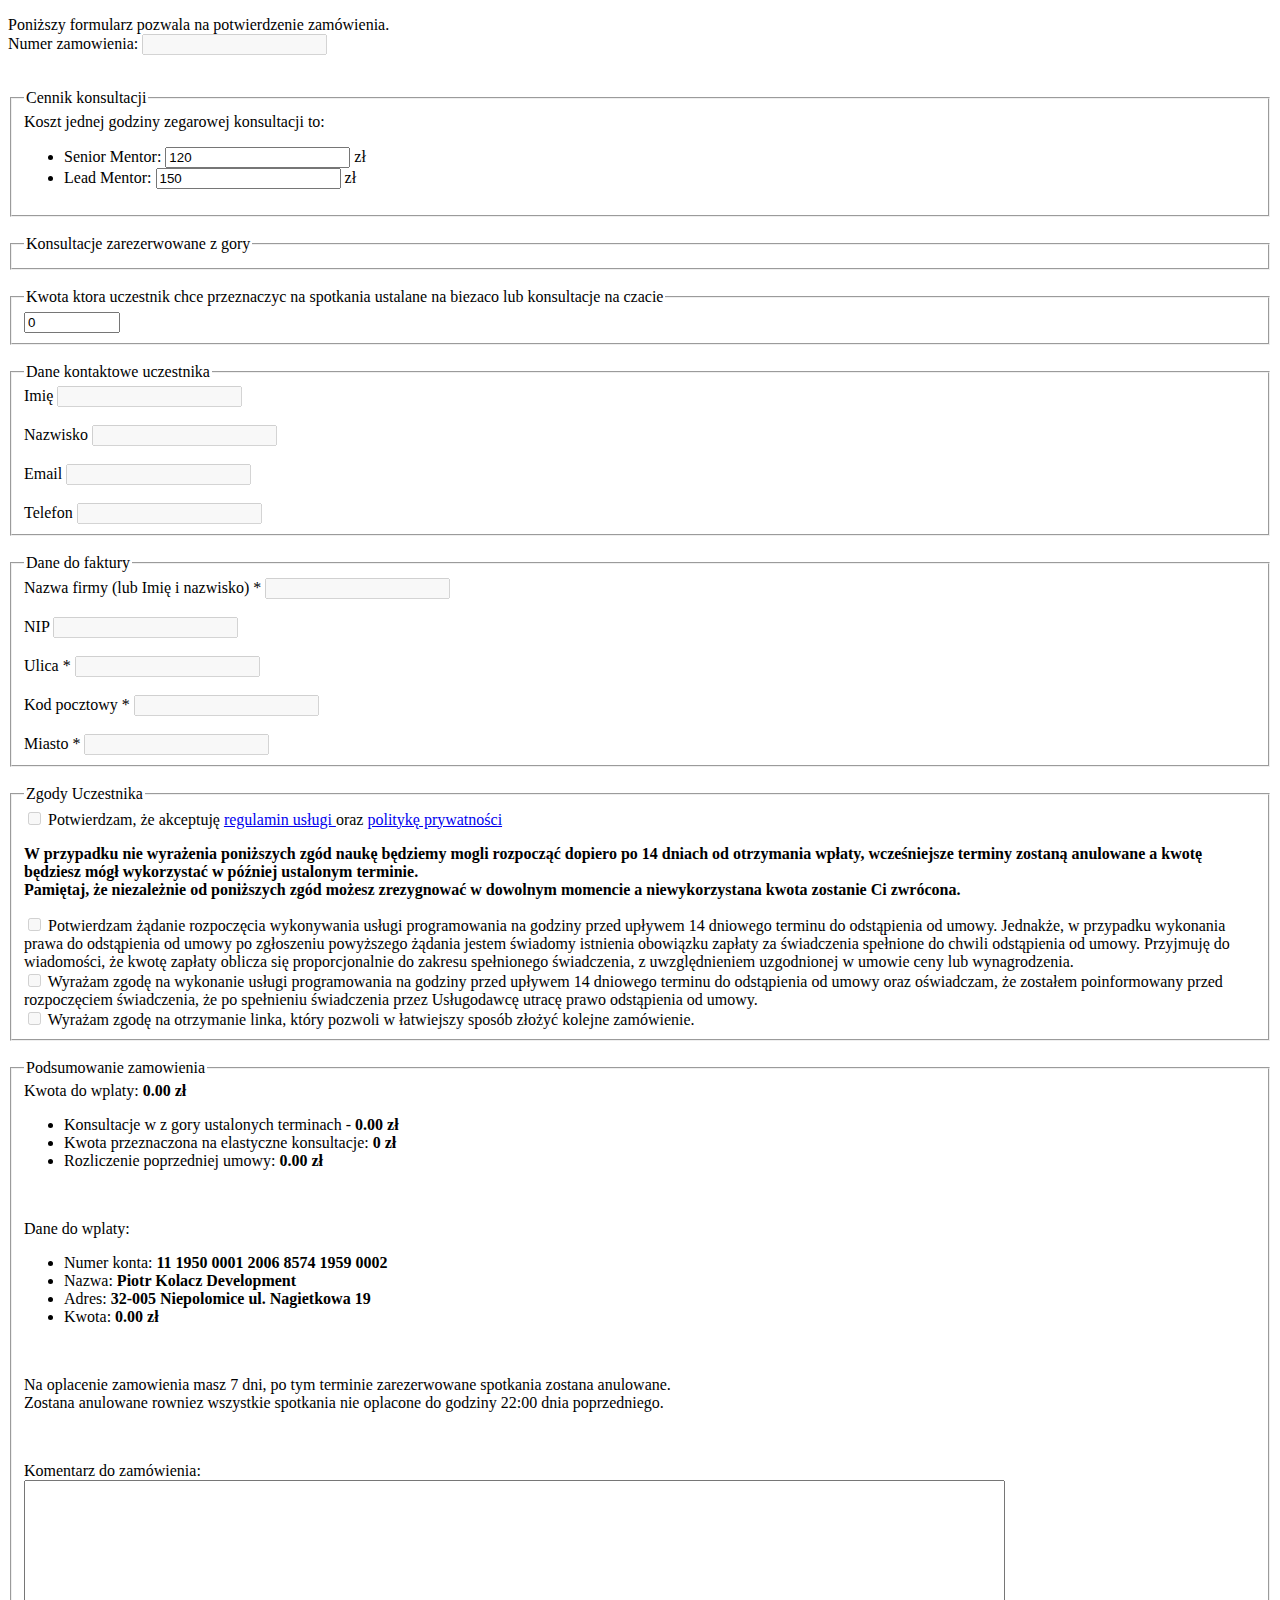
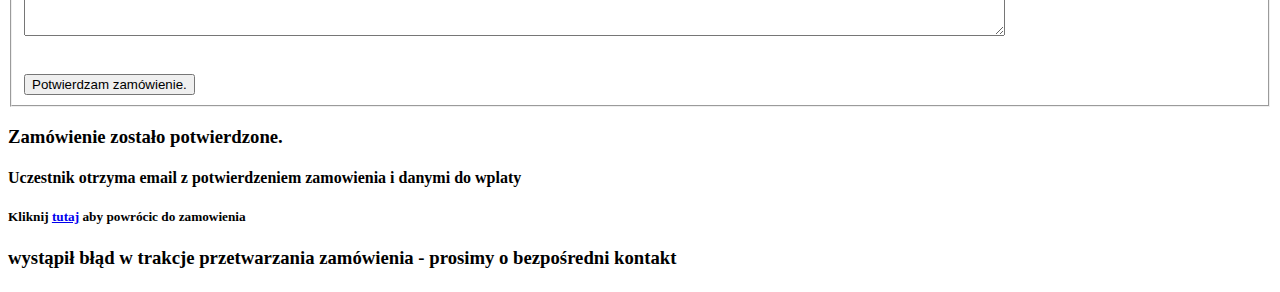
==== form_confirm_order.html @ fe389d99 "Update form_confirm_order.html" ====
<!DOCTYPE html>
<html lang="pl">
<head>
  <meta charset="utf-8">
   <link rel="stylesheet" href="css/forms_to_unify.css">
</head>
<body onload="fillInputsFromGetParameters(true, true, true);">


<form class="form" id="gform" method="post" action="https://script.google.com/a/passionatesoftwareengineer.com/macros/s/AKfycbwQGPMnhjW4bW7VDN8vUaI4kVP85nQKHcswLtyejQ/exec">
<p>
  Poniższy formularz pozwala na potwierdzenie zamówienia. <br>
  Numer zamowienia: <input disabled type="text" id="order_number" name="order_number" ></input>
</p>

<br/>
  <div class="form-row">
    <fieldset>
      <legend>Cennik konsultacji</legend>
      Koszt jednej godziny zegarowej konsultacji to:
      <ul>
        <li>Senior Mentor: <input type="number" value="120" id="senior_price" name="senior_price"/> zł</li>
        <li>Lead Mentor: <input type="number" value="150" id="lead_price" name="lead_price"/> zł</li>
      </ul>
    </fieldset>
  </div>
  <br/>
  <div class="form-row">
    <fieldset id="available_meetings">
      <legend>Konsultacje zarezerwowane z gory</legend>
    </fieldset>
  </div>
  <br/>
  <div class="form-row">
    <fieldset>
      <legend>Kwota ktora uczestnik chce przeznaczyc na spotkania ustalane na biezaco lub
        konsultacje na czacie
      </legend>
      <input id="additional_funds" name="additional_funds" type="number" min="0" max="1000" step="0.01"
             onchange="sumUpValues()" required data-error="Musisz wypełnić pole" id="field-message"
             value="0">
      <br>
    </fieldset>
  </div>
  <br/>
  <div class="form-row">
    <fieldset>
      <legend>Dane kontaktowe uczestnika</legend>
      <div class="form-row">
        <label for="field-name">Imię</label>
        <input disabled type="text" name="name" required id="name" data-error="Imie jest wymagane">
      </div>
      <br/>
      <div class="form-row">
        <label for="field-name">Nazwisko</label>
        <input disabled type="text" name="surname" required id="surname" data-error="Nazwisko jest wymagane">
      </div>
      <br/>
      <div class="form-row">
        <label for="field-email">Email</label>
        <input disabled type="email" name="email" required id="email" data-error="Wpisz poprawny email"
               pattern="[^@\s]+@[^@\s]+\.[^@\s]+">
      </div>
      <br/>
      <div class="form-row">
        <label for="field-mobile">Telefon</label>
        <input disabled type="tel" name="mobile" required id="mobile"
               data-error="Wpisz poprawny nr telefonu"
               pattern="[0-9]{9}">
      </div>
    </fieldset>
  </div>
  
  <br/>
  <div class="form-row">
    <fieldset>
      <legend>Dane do faktury</legend>
      <div class="form-row">
        <label for="field-name">Nazwa firmy (lub Imię i nazwisko) *</label>
        <input disabled type="text" id="invoice_name" name="invoice_name" required data-error="Pole jest wymagane">
      </div>
      <br/>
      <div class="form-row">
        <label for="field-mobile">NIP</label>
        <input disabled type="text" id="invoice_tax_identifier" name="invoice_tax_identifier">
      </div>
      <br/>
      <div class="form-row">
        <label for="field-name">Ulica *</label>
        <input disabled type="text" id="invoice_street" name="invoice_street" required id="field-surname" data-error="Pole jest wymagane">
      </div>
      <br/>
      <div class="form-row">
        <label for="field-email">Kod pocztowy *</label>
        <input disabled type="text" id="invoice_postcode" name="invoice_postcode" required id="field-email" data-error="Pole jest wymagane">
      </div>
      <br/>
      <div class="form-row">
        <label for="field-mobile">Miasto *</label>
        <input disabled type="text" id="invoice_city" name="invoice_city" required>
      </div>
    </fieldset>
  </div>
  
  <br/>
  <div class="form-row">
    <fieldset>
      <legend>Zgody Uczestnika</legend>
      <label class="checkbox-cnt">
        <input disabled type="checkbox" required data-error="Musisz wypełnić pole" name="accept_mandatory_regulations" id="accept_mandatory_regulations">
        <i class="state" aria-hidden="true"></i>
        <span>Potwierdzam, że akceptuję <a
            href="https://docs.google.com/document/d/1VKS2Cc6A1NSX39RddMF0czKoT2RPpeHPoybc3W_sCpk/edit?usp=sharing">regulamin usługi </a> oraz <a
            href="https://docs.google.com/document/d/16wYDSoZAFlKrCWX-Bi0fI-021n06gnwcZS6ZRi0mwQ8/edit?usp=sharing">politykę prywatności</a>
      </span>
      </label>
      <br/>
      <p><b>W przypadku nie wyrażenia poniższych zgód naukę będziemy mogli rozpocząć dopiero po 14
        dniach od otrzymania wpłaty, wcześniejsze terminy zostaną anulowane a kwotę będziesz mógł wykorzystać w później ustalonym terminie.
        <br/>Pamiętaj, że niezależnie od poniższych zgód możesz zrezygnować w dowolnym momencie a niewykorzystana kwota zostanie Ci zwrócona.</b></p>
      <label class="checkbox-cnt">
        <input disabled type="checkbox" data-error="Musisz wypełnić pole" name="confirm_start_service_before_14_days" id="confirm_start_service_before_14_days">
        <i class="state" aria-hidden="true"></i>
        <span>Potwierdzam żądanie rozpoczęcia wykonywania usługi programowania na
      godziny przed upływem 14 dniowego terminu do odstąpienia od umowy.
      Jednakże, w przypadku wykonania prawa do odstąpienia od umowy po
      zgłoszeniu powyższego żądania jestem świadomy istnienia obowiązku zapłaty za
      świadczenia spełnione do chwili odstąpienia od umowy. Przyjmuję do
      wiadomości, że kwotę zapłaty oblicza się proporcjonalnie do zakresu
      spełnionego świadczenia, z uwzględnieniem uzgodnionej w umowie ceny lub
      wynagrodzenia.
      </span>
      </label>
      <br/>
      <label class="checkbox-cnt">
        <input disabled type="checkbox" data-error="Musisz wypełnić pole" name="confirm_finish_service_before_14_days" id="confirm_finish_service_before_14_days">
        <i class="state" aria-hidden="true"></i>
        <span>Wyrażam zgodę na wykonanie usługi programowania na godziny przed
upływem 14 dniowego terminu do odstąpienia od umowy oraz oświadczam, że
zostałem poinformowany przed rozpoczęciem świadczenia, że po spełnieniu
świadczenia przez Usługodawcę utracę prawo odstąpienia od umowy.
      </span>
      </label>
      
      <br/>
      <label class="checkbox-cnt">
        <input disabled type="checkbox" data-error="Musisz wypełnić pole" id="confirm_marketing" name="confirm_marketing">
        <i class="state" aria-hidden="true"></i>
        <span>Wyrażam zgodę na otrzymanie linka, który pozwoli w łatwiejszy sposób złożyć kolejne zamówienie.
      </span>
      </label>

    </fieldset>
  </div>
  <br/>
  <div class="form-row">
    <fieldset>
      <legend>Podsumowanie zamowienia</legend>
      Kwota do wplaty: <b><span id="total_sum">0 zł</span></b>
      <ul>
        <li>Konsultacje w z gory ustalonych terminach - <b> <span
            id="reserved_hours_sum">0.00 zł</span></b></li>
        <li>Kwota przeznaczona na elastyczne konsultacje: <b> <span
            id="additional_funds_sum">0.00 zł</span></b></li>
        <li>Rozliczenie poprzedniej umowy: <b> <span
            id="amount_to_return_sum">0.00 zł</span></b></li>
      </ul>
      <input disabled type="hidden" id="reserved_hours_sum_input" name="reserved_hours_sum_input" value="0">
      <input disabled type="hidden" id="total_sum_input" name="total_sum_input" value="0">
      <input type="hidden" id="amount_to_return" name="amount_to_return" value="0">
      
      <br/>
      <p> Dane do wplaty:
      <ul>
        <li>Numer konta: <b>11 1950 0001 2006 8574 1959 0002</b></li>
        <li>Nazwa: <b>Piotr Kolacz Development</b></li>
        <li>Adres: <b>32-005 Niepolomice ul. Nagietkowa 19</b></li>
        <li>Kwota: <b><span id="total_sum_transfer">0 zł</span></b></li>
      </ul>
      </p>
      
      <br/>
      <p>Na oplacenie zamowienia masz 7 dni, po tym terminie zarezerwowane spotkania zostana anulowane. <br/>
      Zostana anulowane rowniez wszystkie spotkania nie oplacone do godziny 22:00 dnia poprzedniego.</p>
    
      <br/>
      <p> Komentarz do zamówienia: <br/>
      <textarea name="additional_comment" id="additional_comment" cols="120" rows="10"></textarea>  
      </p> 
    
      <br/>
      <div class="form-row">
        <button type="submit" class="submit-btn">
          Potwierdzam zamówienie.
        </button>
      </div>
    </fieldset>
  </div>
  
</div>
</form>
<div class="answer" id="thankyou_message">
                        <h3>Zamówienie zostało potwierdzone.</h3>
                        <h4>Uczestnik otrzyma email z potwierdzeniem zamowienia i danymi do wplaty </h4>
                        <h5>Kliknij <a href="javascript:void(0)" onclick="showFormAgain()">tutaj</a> aby powrócic do zamowienia</h5>
                    </div>
<div>
  
  <div class="answer" id="error_message">
                        <h3>wystąpił błąd w trakcje przetwarzania zamówienia - prosimy o bezpośredni kontakt</h3>
                        <h4></h4>
                        <h5 id="error_message_content"></h5>
                    </div>
 
  

<script type="text/javascript" src="js/order_forms.js"></script>
<script type="text/javascript" src="js/form-submission-handler.js"></script>
</body>
</html>
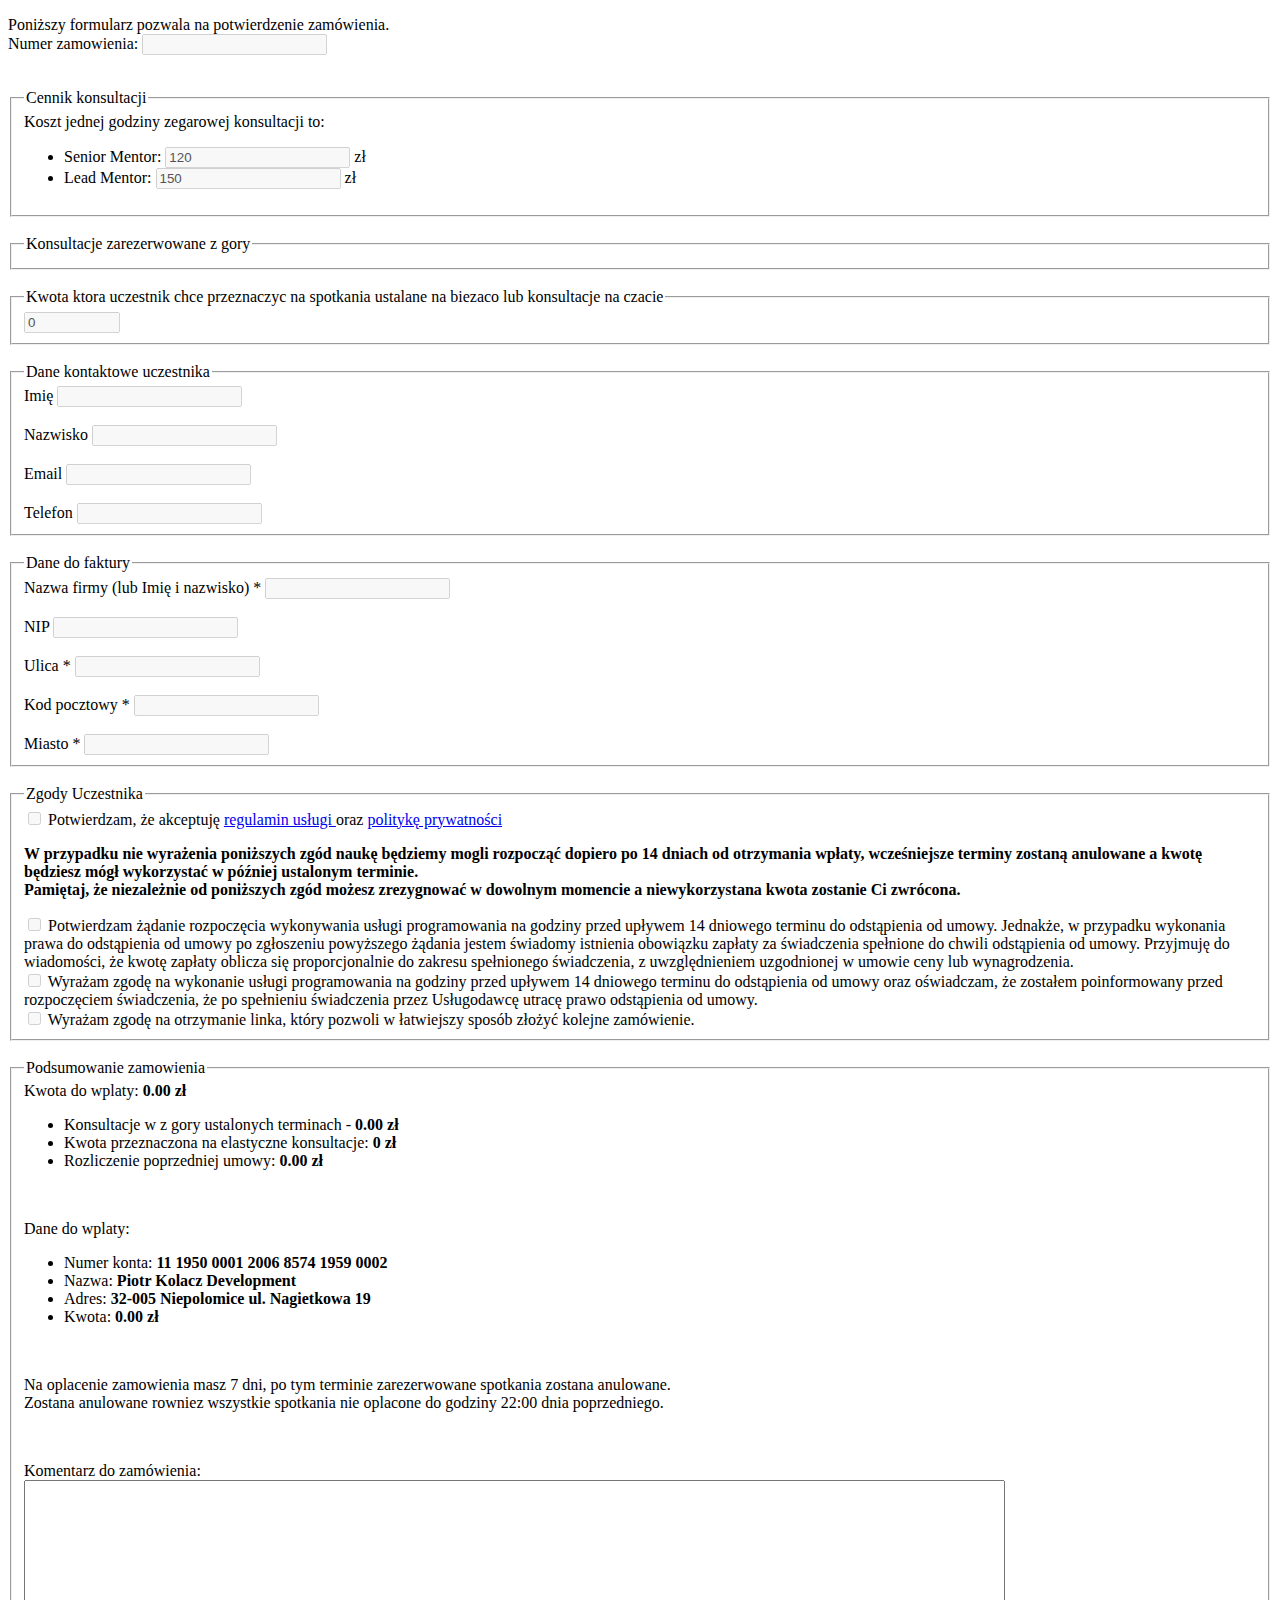
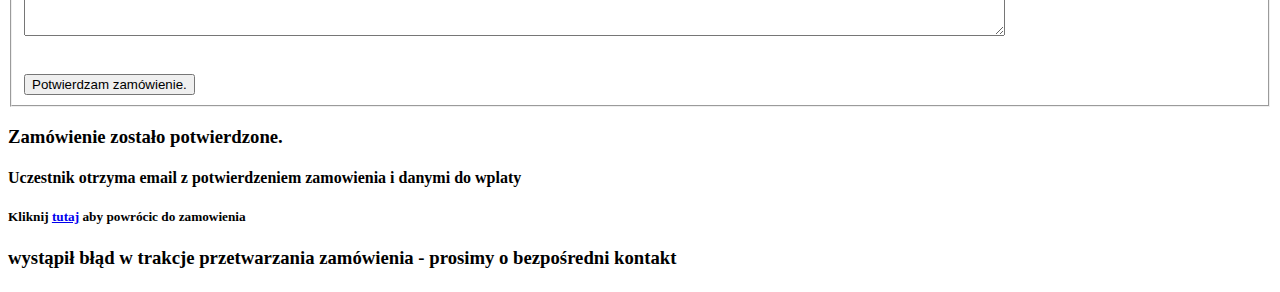
==== commit a81f4e0e: "Update form_confirm_order.html" ====
--- a/form_confirm_order.html
+++ b/form_confirm_order.html
@@ -19,8 +19,8 @@
       <legend>Cennik konsultacji</legend>
       Koszt jednej godziny zegarowej konsultacji to:
       <ul>
-        <li>Senior Mentor: <input type="number" value="120" id="senior_price" name="senior_price"/> zł</li>
-        <li>Lead Mentor: <input type="number" value="150" id="lead_price" name="lead_price"/> zł</li>
+        <li>Senior Mentor: <input disabled type="number" value="120" id="senior_price" name="senior_price"/> zł</li>
+        <li>Lead Mentor: <input disabled type="number" value="150" id="lead_price" name="lead_price"/> zł</li>
       </ul>
     </fieldset>
   </div>
@@ -36,7 +36,7 @@
       <legend>Kwota ktora uczestnik chce przeznaczyc na spotkania ustalane na biezaco lub
         konsultacje na czacie
       </legend>
-      <input id="additional_funds" name="additional_funds" type="number" min="0" max="1000" step="0.01"
+      <input disabled id="additional_funds" name="additional_funds" type="number" min="0" max="1000" step="0.01"
              onchange="sumUpValues()" required data-error="Musisz wypełnić pole" id="field-message"
              value="0">
       <br>
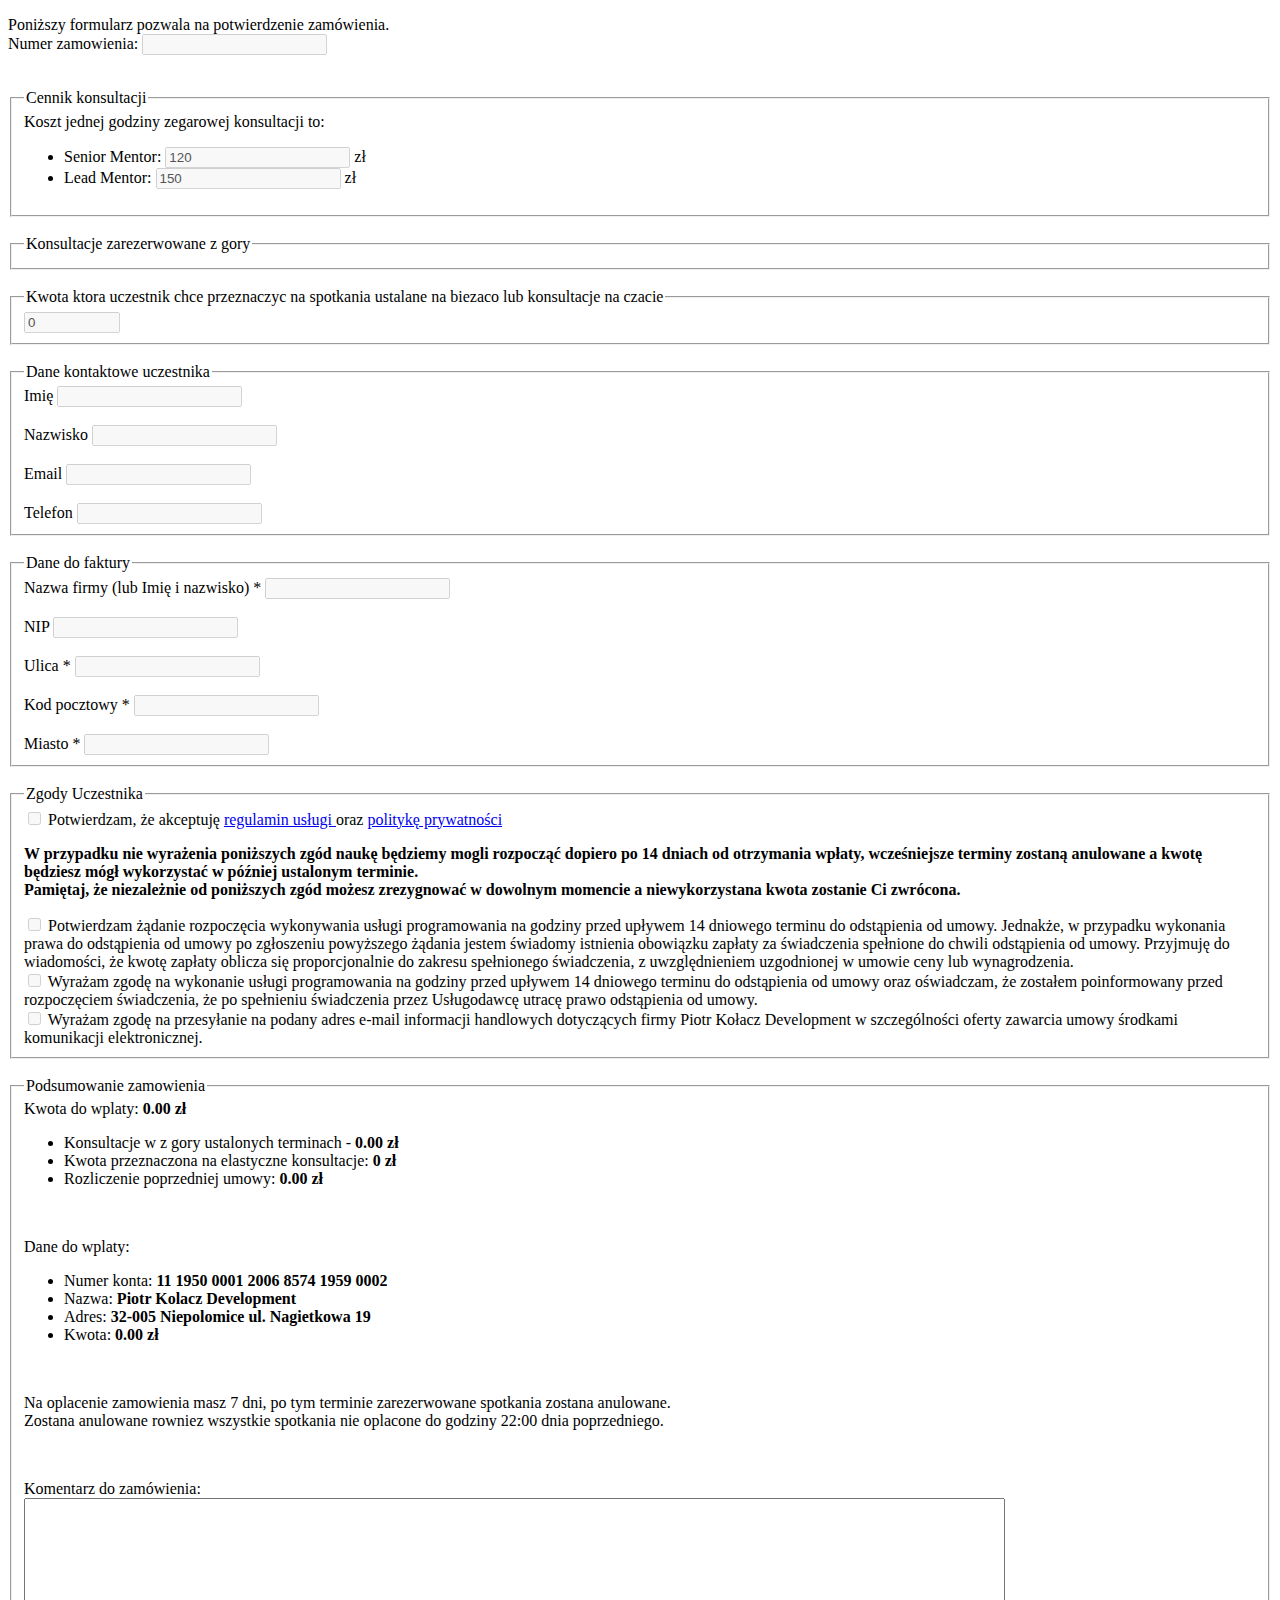
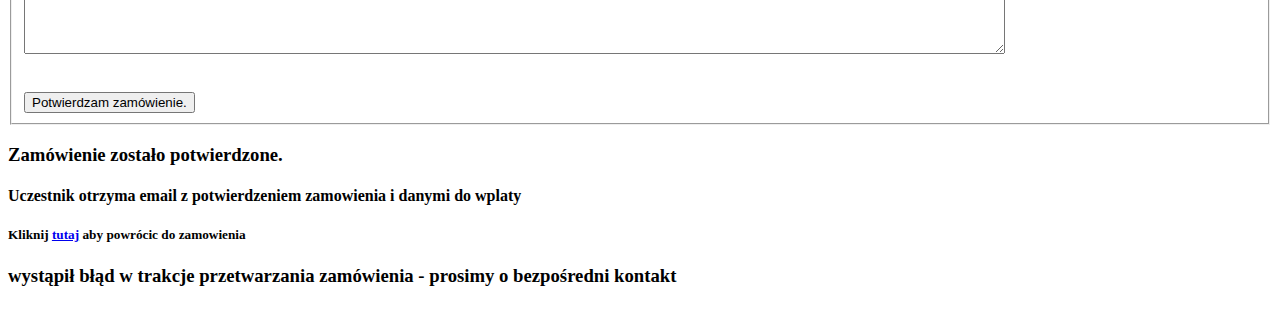
==== commit 7efc75cc: "Update form_confirm_order.html" ====
--- a/form_confirm_order.html
+++ b/form_confirm_order.html
@@ -7,7 +7,7 @@
 <body onload="fillInputsFromGetParameters(true, true, true);">
 
 
-<form class="form" id="gform" method="post" action="https://script.google.com/a/passionatesoftwareengineer.com/macros/s/AKfycbwQGPMnhjW4bW7VDN8vUaI4kVP85nQKHcswLtyejQ/exec">
+<form class="form" id="gform" method="post" action="https://script.google.com/macros/s/AKfycbzMukfN2nW6VxC44B6JboZz8ORsb4mQM3BE9BR2PsG4XqAPMKsu/exec">
 <p>
   Poniższy formularz pozwala na potwierdzenie zamówienia. <br>
   Numer zamowienia: <input disabled type="text" id="order_number" name="order_number" ></input>
@@ -143,10 +143,10 @@
       </label>
       
       <br/>
-      <label class="checkbox-cnt">
+    <label class="checkbox-cnt">
         <input disabled type="checkbox" data-error="Musisz wypełnić pole" id="confirm_marketing" name="confirm_marketing">
         <i class="state" aria-hidden="true"></i>
-        <span>Wyrażam zgodę na otrzymanie linka, który pozwoli w łatwiejszy sposób złożyć kolejne zamówienie.
+        <span>Wyrażam zgodę  na przesyłanie na podany adres e-mail informacji handlowych dotyczących firmy Piotr Kołacz Development w szczególności oferty zawarcia umowy środkami komunikacji elektronicznej.
       </span>
       </label>
 
@@ -169,6 +169,8 @@
       <input disabled type="hidden" id="total_sum_input" name="total_sum_input" value="0">
       <input type="hidden" id="amount_to_return" name="amount_to_return" value="0">
       
+       <input type="hidden" id="form_identifier" name="form_identifier" value="CONFIRM_ORDER">
+      
       <br/>
       <p> Dane do wplaty:
       <ul>
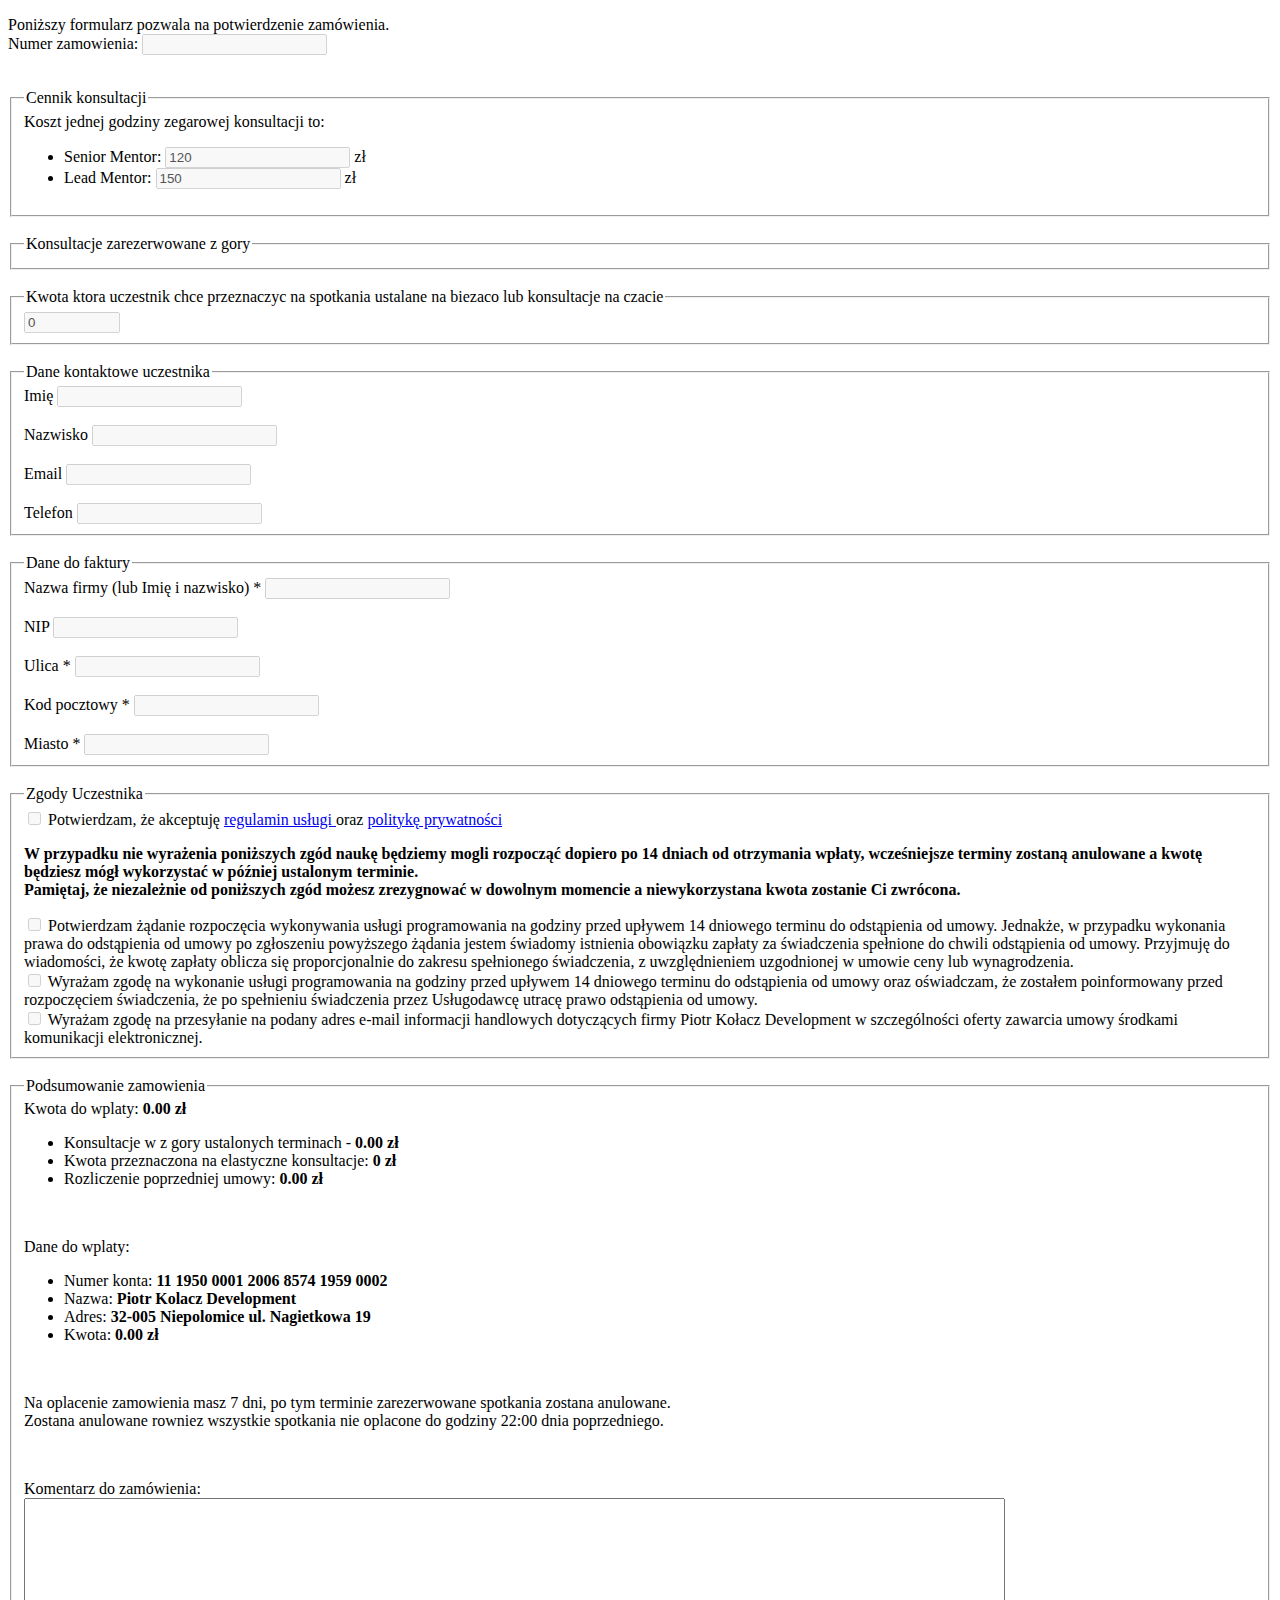
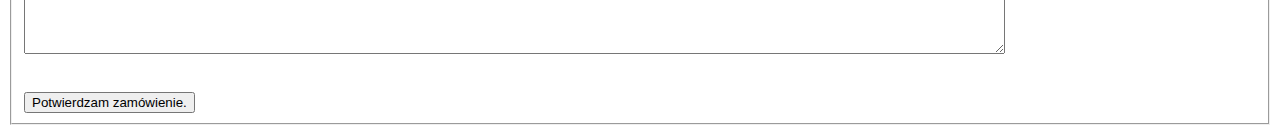
==== commit b8d584c4: "Update form_confirm_order.html" ====
--- a/form_confirm_order.html
+++ b/form_confirm_order.html
@@ -6,7 +6,8 @@
 </head>
 <body onload="fillInputsFromGetParameters(true, true, true);">
 
-
+<div id="blackout"></div>
+  
 <form class="form" id="gform" method="post" action="https://script.google.com/macros/s/AKfycbzMukfN2nW6VxC44B6JboZz8ORsb4mQM3BE9BR2PsG4XqAPMKsu/exec">
 <p>
   Poniższy formularz pozwala na potwierdzenie zamówienia. <br>
--- a/css/forms_to_unify.css
+++ b/css/forms_to_unify.css
@@ -0,0 +1,33 @@
+#blackout {
+     width:100%;
+     height:100%; /* make sure you have set parents to a height of 100% too*/
+     position: absolute;
+     left:0; top:0;
+     z-index:10; /*just to make sure its on top*/
+     background-image:url(../img/loading_bar.gif); 
+     background-repeat: no-repeat;
+     background-position: center;
+     background-color: white;
+     display:none;
+}
+
+.answer{
+    text-align: center;
+    padding-top: 50px;
+    display: none;
+    font-size: 24px;
+    color: #652666;
+}
+
+.answer h4{
+    font-size: 20px;
+    color: #652666;    
+}
+
+   .answer{        
+        font-size: 16px;        
+    }
+
+    .answer h4{
+        font-size: 14px;        
+    }  
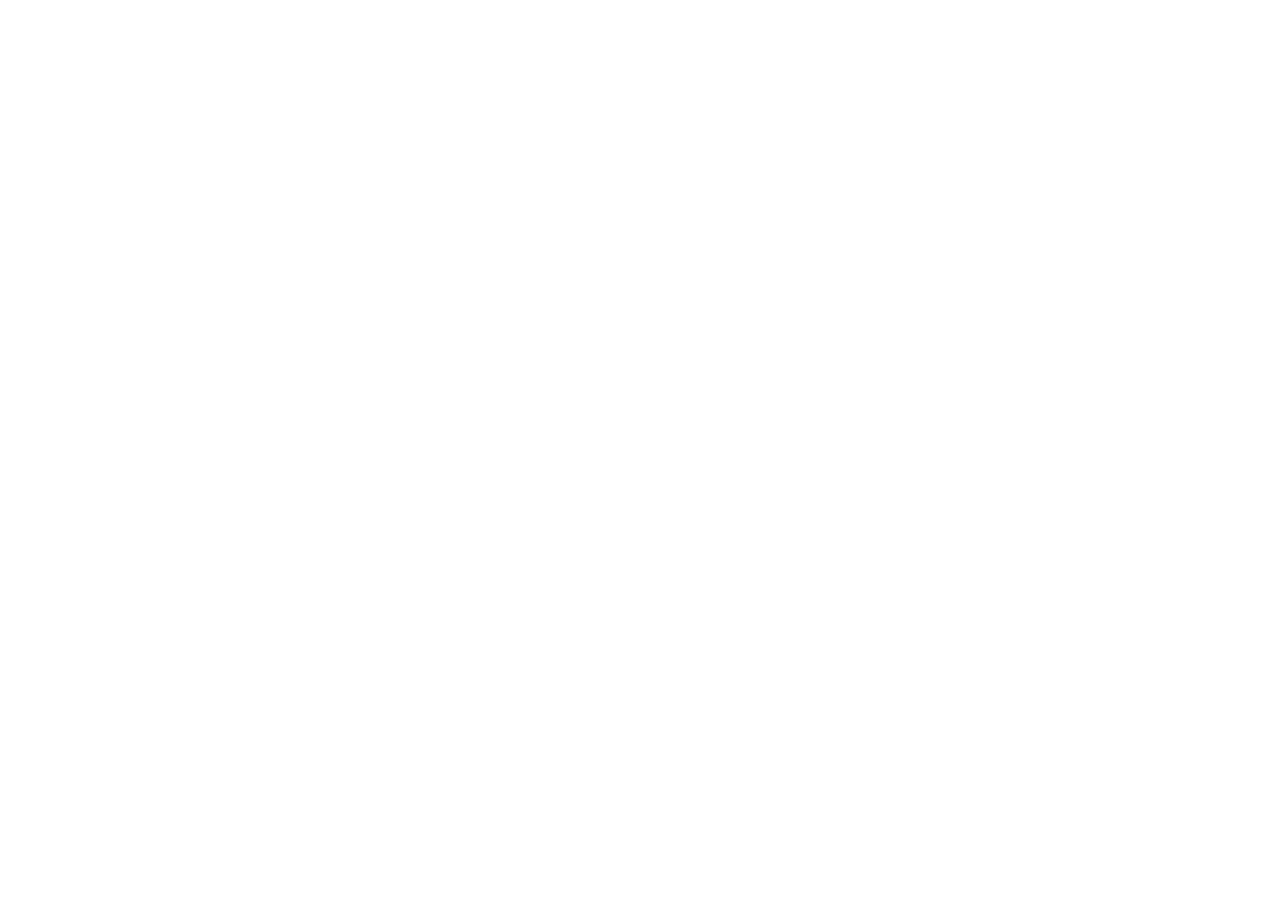
==== commit d1f3a3bc: "Update form_confirm_order.html" ====
--- a/form_confirm_order.html
+++ b/form_confirm_order.html
@@ -3,221 +3,50 @@
 <head>
   <meta charset="utf-8">
    <link rel="stylesheet" href="css/forms_to_unify.css">
+  
+  <script
+  src="https://code.jquery.com/jquery-3.4.1.js"
+  integrity="sha256-WpOohJOqMqqyKL9FccASB9O0KwACQJpFTUBLTYOVvVU="
+  crossorigin="anonymous"></script>
+  <script> 
+    $(function(){
+      $("#DivContent").load("order_form.html", function() {
+        
+        $.getScript("js/form-submission-handler.js", function() {
+          loaded();
+        });
+        
+        $.getScript("js/order_forms.js", function() {
+          fillInputsFromGetParameters(true, true, true);
+        });
+        
+        $("#form_identifier").prop('value', 'CONFIRM_ORDER');
+        $("#submit_btn").prop('value', 'Potwierdź zamówienie');
+        
+      }); 
+    });
+    </script> 
 </head>
-<body onload="fillInputsFromGetParameters(true, true, true);">
 
+<body>
 <div id="blackout"></div>
   
-<form class="form" id="gform" method="post" action="https://script.google.com/macros/s/AKfycbzMukfN2nW6VxC44B6JboZz8ORsb4mQM3BE9BR2PsG4XqAPMKsu/exec">
-<p>
-  Poniższy formularz pozwala na potwierdzenie zamówienia. <br>
-  Numer zamowienia: <input disabled type="text" id="order_number" name="order_number" ></input>
-</p>
-
-<br/>
-  <div class="form-row">
-    <fieldset>
-      <legend>Cennik konsultacji</legend>
-      Koszt jednej godziny zegarowej konsultacji to:
-      <ul>
-        <li>Senior Mentor: <input disabled type="number" value="120" id="senior_price" name="senior_price"/> zł</li>
-        <li>Lead Mentor: <input disabled type="number" value="150" id="lead_price" name="lead_price"/> zł</li>
-      </ul>
-    </fieldset>
-  </div>
-  <br/>
-  <div class="form-row">
-    <fieldset id="available_meetings">
-      <legend>Konsultacje zarezerwowane z gory</legend>
-    </fieldset>
-  </div>
-  <br/>
-  <div class="form-row">
-    <fieldset>
-      <legend>Kwota ktora uczestnik chce przeznaczyc na spotkania ustalane na biezaco lub
-        konsultacje na czacie
-      </legend>
-      <input disabled id="additional_funds" name="additional_funds" type="number" min="0" max="1000" step="0.01"
-             onchange="sumUpValues()" required data-error="Musisz wypełnić pole" id="field-message"
-             value="0">
-      <br>
-    </fieldset>
-  </div>
-  <br/>
-  <div class="form-row">
-    <fieldset>
-      <legend>Dane kontaktowe uczestnika</legend>
-      <div class="form-row">
-        <label for="field-name">Imię</label>
-        <input disabled type="text" name="name" required id="name" data-error="Imie jest wymagane">
-      </div>
-      <br/>
-      <div class="form-row">
-        <label for="field-name">Nazwisko</label>
-        <input disabled type="text" name="surname" required id="surname" data-error="Nazwisko jest wymagane">
-      </div>
-      <br/>
-      <div class="form-row">
-        <label for="field-email">Email</label>
-        <input disabled type="email" name="email" required id="email" data-error="Wpisz poprawny email"
-               pattern="[^@\s]+@[^@\s]+\.[^@\s]+">
-      </div>
-      <br/>
-      <div class="form-row">
-        <label for="field-mobile">Telefon</label>
-        <input disabled type="tel" name="mobile" required id="mobile"
-               data-error="Wpisz poprawny nr telefonu"
-               pattern="[0-9]{9}">
-      </div>
-    </fieldset>
-  </div>
+  <div id="DivContent"></div>
   
-  <br/>
-  <div class="form-row">
-    <fieldset>
-      <legend>Dane do faktury</legend>
-      <div class="form-row">
-        <label for="field-name">Nazwa firmy (lub Imię i nazwisko) *</label>
-        <input disabled type="text" id="invoice_name" name="invoice_name" required data-error="Pole jest wymagane">
-      </div>
-      <br/>
-      <div class="form-row">
-        <label for="field-mobile">NIP</label>
-        <input disabled type="text" id="invoice_tax_identifier" name="invoice_tax_identifier">
-      </div>
-      <br/>
-      <div class="form-row">
-        <label for="field-name">Ulica *</label>
-        <input disabled type="text" id="invoice_street" name="invoice_street" required id="field-surname" data-error="Pole jest wymagane">
-      </div>
-      <br/>
-      <div class="form-row">
-        <label for="field-email">Kod pocztowy *</label>
-        <input disabled type="text" id="invoice_postcode" name="invoice_postcode" required id="field-email" data-error="Pole jest wymagane">
-      </div>
-      <br/>
-      <div class="form-row">
-        <label for="field-mobile">Miasto *</label>
-        <input disabled type="text" id="invoice_city" name="invoice_city" required>
-      </div>
-    </fieldset>
-  </div>
-  
-  <br/>
-  <div class="form-row">
-    <fieldset>
-      <legend>Zgody Uczestnika</legend>
-      <label class="checkbox-cnt">
-        <input disabled type="checkbox" required data-error="Musisz wypełnić pole" name="accept_mandatory_regulations" id="accept_mandatory_regulations">
-        <i class="state" aria-hidden="true"></i>
-        <span>Potwierdzam, że akceptuję <a
-            href="https://docs.google.com/document/d/1VKS2Cc6A1NSX39RddMF0czKoT2RPpeHPoybc3W_sCpk/edit?usp=sharing">regulamin usługi </a> oraz <a
-            href="https://docs.google.com/document/d/16wYDSoZAFlKrCWX-Bi0fI-021n06gnwcZS6ZRi0mwQ8/edit?usp=sharing">politykę prywatności</a>
-      </span>
-      </label>
-      <br/>
-      <p><b>W przypadku nie wyrażenia poniższych zgód naukę będziemy mogli rozpocząć dopiero po 14
-        dniach od otrzymania wpłaty, wcześniejsze terminy zostaną anulowane a kwotę będziesz mógł wykorzystać w później ustalonym terminie.
-        <br/>Pamiętaj, że niezależnie od poniższych zgód możesz zrezygnować w dowolnym momencie a niewykorzystana kwota zostanie Ci zwrócona.</b></p>
-      <label class="checkbox-cnt">
-        <input disabled type="checkbox" data-error="Musisz wypełnić pole" name="confirm_start_service_before_14_days" id="confirm_start_service_before_14_days">
-        <i class="state" aria-hidden="true"></i>
-        <span>Potwierdzam żądanie rozpoczęcia wykonywania usługi programowania na
-      godziny przed upływem 14 dniowego terminu do odstąpienia od umowy.
-      Jednakże, w przypadku wykonania prawa do odstąpienia od umowy po
-      zgłoszeniu powyższego żądania jestem świadomy istnienia obowiązku zapłaty za
-      świadczenia spełnione do chwili odstąpienia od umowy. Przyjmuję do
-      wiadomości, że kwotę zapłaty oblicza się proporcjonalnie do zakresu
-      spełnionego świadczenia, z uwzględnieniem uzgodnionej w umowie ceny lub
-      wynagrodzenia.
-      </span>
-      </label>
-      <br/>
-      <label class="checkbox-cnt">
-        <input disabled type="checkbox" data-error="Musisz wypełnić pole" name="confirm_finish_service_before_14_days" id="confirm_finish_service_before_14_days">
-        <i class="state" aria-hidden="true"></i>
-        <span>Wyrażam zgodę na wykonanie usługi programowania na godziny przed
-upływem 14 dniowego terminu do odstąpienia od umowy oraz oświadczam, że
-zostałem poinformowany przed rozpoczęciem świadczenia, że po spełnieniu
-świadczenia przez Usługodawcę utracę prawo odstąpienia od umowy.
-      </span>
-      </label>
-      
-      <br/>
-    <label class="checkbox-cnt">
-        <input disabled type="checkbox" data-error="Musisz wypełnić pole" id="confirm_marketing" name="confirm_marketing">
-        <i class="state" aria-hidden="true"></i>
-        <span>Wyrażam zgodę  na przesyłanie na podany adres e-mail informacji handlowych dotyczących firmy Piotr Kołacz Development w szczególności oferty zawarcia umowy środkami komunikacji elektronicznej.
-      </span>
-      </label>
-
-    </fieldset>
-  </div>
-  <br/>
-  <div class="form-row">
-    <fieldset>
-      <legend>Podsumowanie zamowienia</legend>
-      Kwota do wplaty: <b><span id="total_sum">0 zł</span></b>
-      <ul>
-        <li>Konsultacje w z gory ustalonych terminach - <b> <span
-            id="reserved_hours_sum">0.00 zł</span></b></li>
-        <li>Kwota przeznaczona na elastyczne konsultacje: <b> <span
-            id="additional_funds_sum">0.00 zł</span></b></li>
-        <li>Rozliczenie poprzedniej umowy: <b> <span
-            id="amount_to_return_sum">0.00 zł</span></b></li>
-      </ul>
-      <input disabled type="hidden" id="reserved_hours_sum_input" name="reserved_hours_sum_input" value="0">
-      <input disabled type="hidden" id="total_sum_input" name="total_sum_input" value="0">
-      <input type="hidden" id="amount_to_return" name="amount_to_return" value="0">
-      
-       <input type="hidden" id="form_identifier" name="form_identifier" value="CONFIRM_ORDER">
-      
-      <br/>
-      <p> Dane do wplaty:
-      <ul>
-        <li>Numer konta: <b>11 1950 0001 2006 8574 1959 0002</b></li>
-        <li>Nazwa: <b>Piotr Kolacz Development</b></li>
-        <li>Adres: <b>32-005 Niepolomice ul. Nagietkowa 19</b></li>
-        <li>Kwota: <b><span id="total_sum_transfer">0 zł</span></b></li>
-      </ul>
-      </p>
-      
-      <br/>
-      <p>Na oplacenie zamowienia masz 7 dni, po tym terminie zarezerwowane spotkania zostana anulowane. <br/>
-      Zostana anulowane rowniez wszystkie spotkania nie oplacone do godziny 22:00 dnia poprzedniego.</p>
-    
-      <br/>
-      <p> Komentarz do zamówienia: <br/>
-      <textarea name="additional_comment" id="additional_comment" cols="120" rows="10"></textarea>  
-      </p> 
-    
-      <br/>
-      <div class="form-row">
-        <button type="submit" class="submit-btn">
-          Potwierdzam zamówienie.
-        </button>
-      </div>
-    </fieldset>
-  </div>
-  
-</div>
-</form>
-<div class="answer" id="thankyou_message">
-                        <h3>Zamówienie zostało potwierdzone.</h3>
+  <div class="answer" id="success_message">
+                          <h3>Zamówienie zostało potwierdzone.</h3>
                         <h4>Uczestnik otrzyma email z potwierdzeniem zamowienia i danymi do wplaty </h4>
-                        <h5>Kliknij <a href="javascript:void(0)" onclick="showFormAgain()">tutaj</a> aby powrócic do zamowienia</h5>
+                        <h4>Odpowiemy na Twoje zamówienie tak szybko jak to tylko możliwe.</h4>
+                        <h5>Kliknij <a href="javascript:void(0)" onclick="showFormAgain()">tutaj</a> aby powrócić do zamówienia</h5>
                     </div>
 <div>
   
   <div class="answer" id="error_message">
-                        <h3>wystąpił błąd w trakcje przetwarzania zamówienia - prosimy o bezpośredni kontakt</h3>
-                        <h4></h4>
-                        <h5 id="error_message_content"></h5>
+                        <h3>Wystąpił błąd w trakcie przetwarzania zamówienia</h3>
+    <h4>Prosimy o bezpośredni kontakt telefoniczny (<a href="tel:531840545">531-840-545</a>) lub e-mailowy (<a href="tel:piotr@passionatesoftwareengineer.com">piotr@passionatesoftwareengineer.com</a>)</h4>
+                        <h5>Kliknij <a href="javascript:void(0)" onclick="showFormAgain()">tutaj</a> aby powrócić do zamówienia</h5>
+                        <h5 id="error_message_details"></h5>
                     </div>
  
-  
-
-<script type="text/javascript" src="js/order_forms.js"></script>
-<script type="text/javascript" src="js/form-submission-handler.js"></script>
 </body>
 </html>
--- a/css/forms_to_unify.css
+++ b/css/forms_to_unify.css
@@ -2,9 +2,9 @@
      width:100%;
      height:100%; /* make sure you have set parents to a height of 100% too*/
      position: absolute;
-     left:0; top:0;
+     left:0; bottom:0;
      z-index:10; /*just to make sure its on top*/
-     background-image:url(../img/loading_bar.gif); 
+     background-image:url(../img/ajax-loader.gif); 
      background-repeat: no-repeat;
      background-position: center;
      background-color: white;
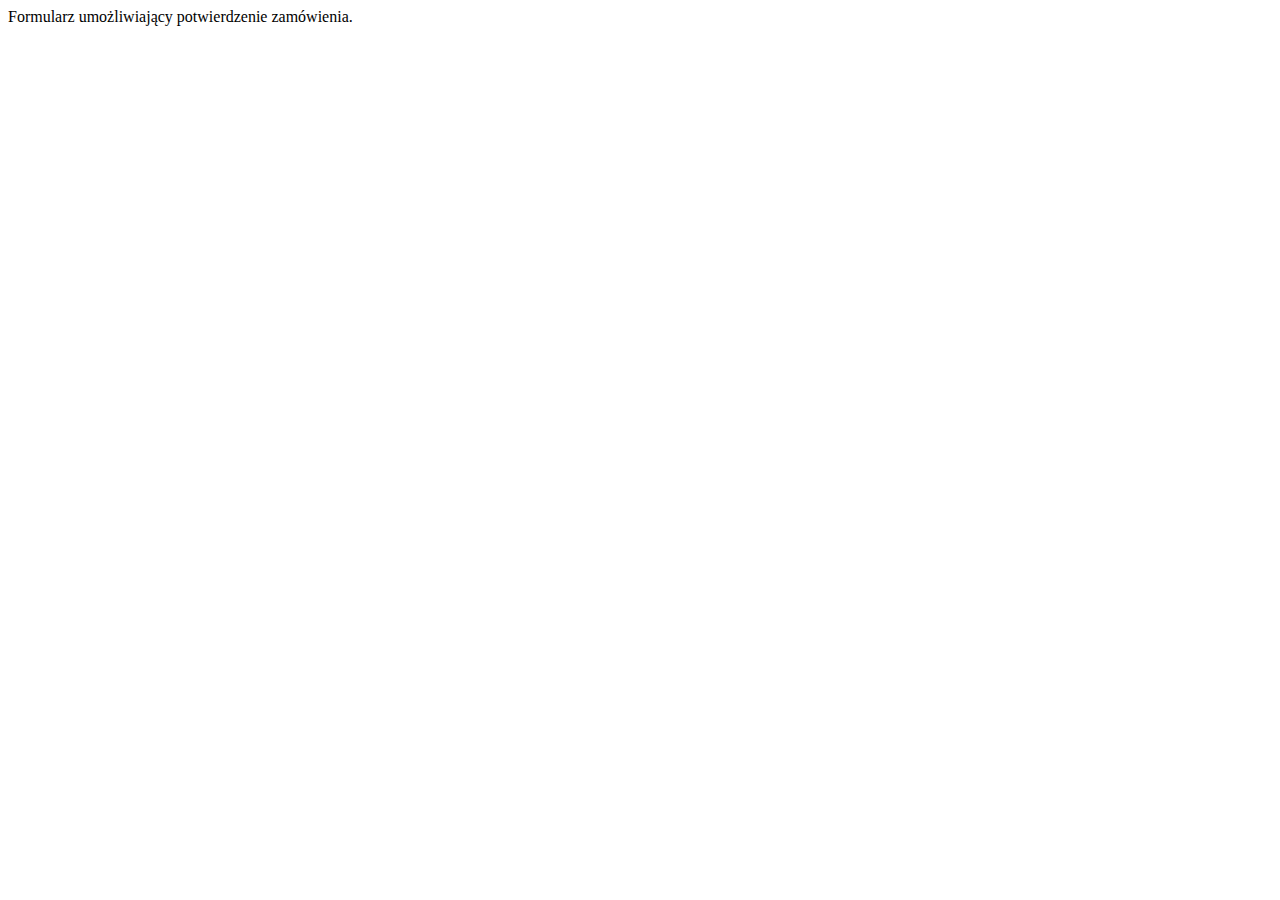
==== commit 76065bd3: "Update form_confirm_order.html" ====
--- a/form_confirm_order.html
+++ b/form_confirm_order.html
@@ -21,7 +21,10 @@
         });
         
         $("#form_identifier").prop('value', 'CONFIRM_ORDER');
-        $("#submit_btn").prop('value', 'Potwierdź zamówienie');
+        $("#submit_btn").html('Potwierdź zamówienie');
+        $("#success_message_main").html('Zamówienie zostało potwierdzone.');
+        $("#success_message_additional").html('Uczestnik otrzyma email z potwierdzeniem zamówienia i danymi do wpłaty');
+        $("#error_message_details").show();
         
       }); 
     });
@@ -29,24 +32,12 @@
 </head>
 
 <body>
-<div id="blackout"></div>
+  <div id="blackout"></div>
+  
+  <div id="form_header">Formularz umożliwiający potwierdzenie zamówienia.</div>
   
   <div id="DivContent"></div>
-  
-  <div class="answer" id="success_message">
-                          <h3>Zamówienie zostało potwierdzone.</h3>
-                        <h4>Uczestnik otrzyma email z potwierdzeniem zamowienia i danymi do wplaty </h4>
-                        <h4>Odpowiemy na Twoje zamówienie tak szybko jak to tylko możliwe.</h4>
-                        <h5>Kliknij <a href="javascript:void(0)" onclick="showFormAgain()">tutaj</a> aby powrócić do zamówienia</h5>
-                    </div>
-<div>
-  
-  <div class="answer" id="error_message">
-                        <h3>Wystąpił błąd w trakcie przetwarzania zamówienia</h3>
-    <h4>Prosimy o bezpośredni kontakt telefoniczny (<a href="tel:531840545">531-840-545</a>) lub e-mailowy (<a href="tel:piotr@passionatesoftwareengineer.com">piotr@passionatesoftwareengineer.com</a>)</h4>
-                        <h5>Kliknij <a href="javascript:void(0)" onclick="showFormAgain()">tutaj</a> aby powrócić do zamówienia</h5>
-                        <h5 id="error_message_details"></h5>
-                    </div>
  
+  <div id="form_footer"></div>
 </body>
 </html>
